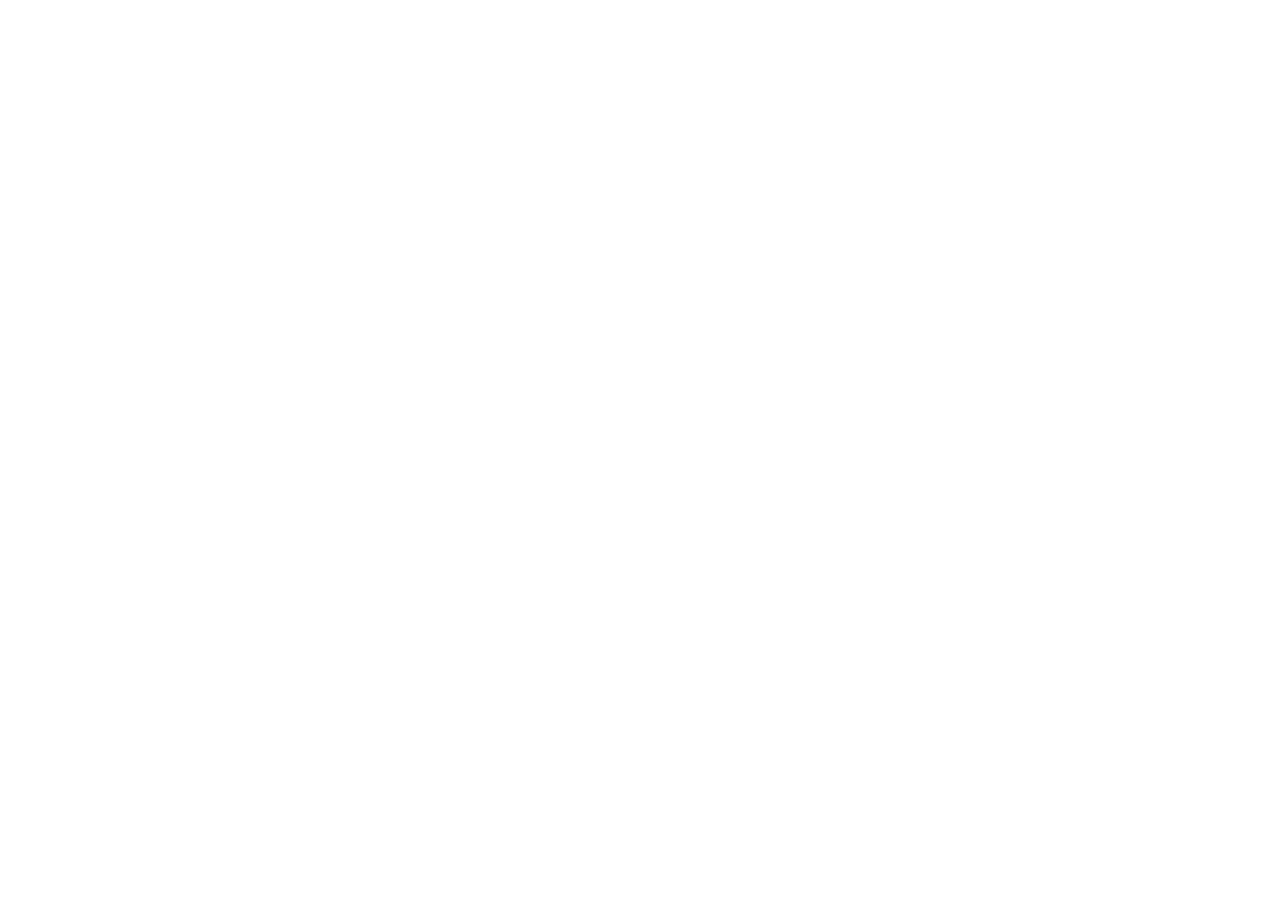
==== index.html @ fcd22367 "Deploying to gh-pages from @ Dmytr0-kova1/goit-js-hw-11@e483f44e3978e1601088c2436c2619d1b99548fd 🚀" ====
<!DOCTYPE html>
<html lang="en">
  <head>
    <meta charset="UTF-8" />
    <link rel="icon" type="image/svg+xml" href="/favicon.svg" />
    <meta name="viewport" content="width=device-width, initial-scale=1.0" />
    <title>goit-js-hw-11</title>
    <script type="module" crossorigin src="/goit-js-hw-11/index.js"></script>
    <link rel="stylesheet" crossorigin href="/goit-js-hw-11/assets/index-CFMFFkDP.css">
  </head>
  <body>
    <main>
      <div class="container"></div>
    </main>

  </body>
</html>
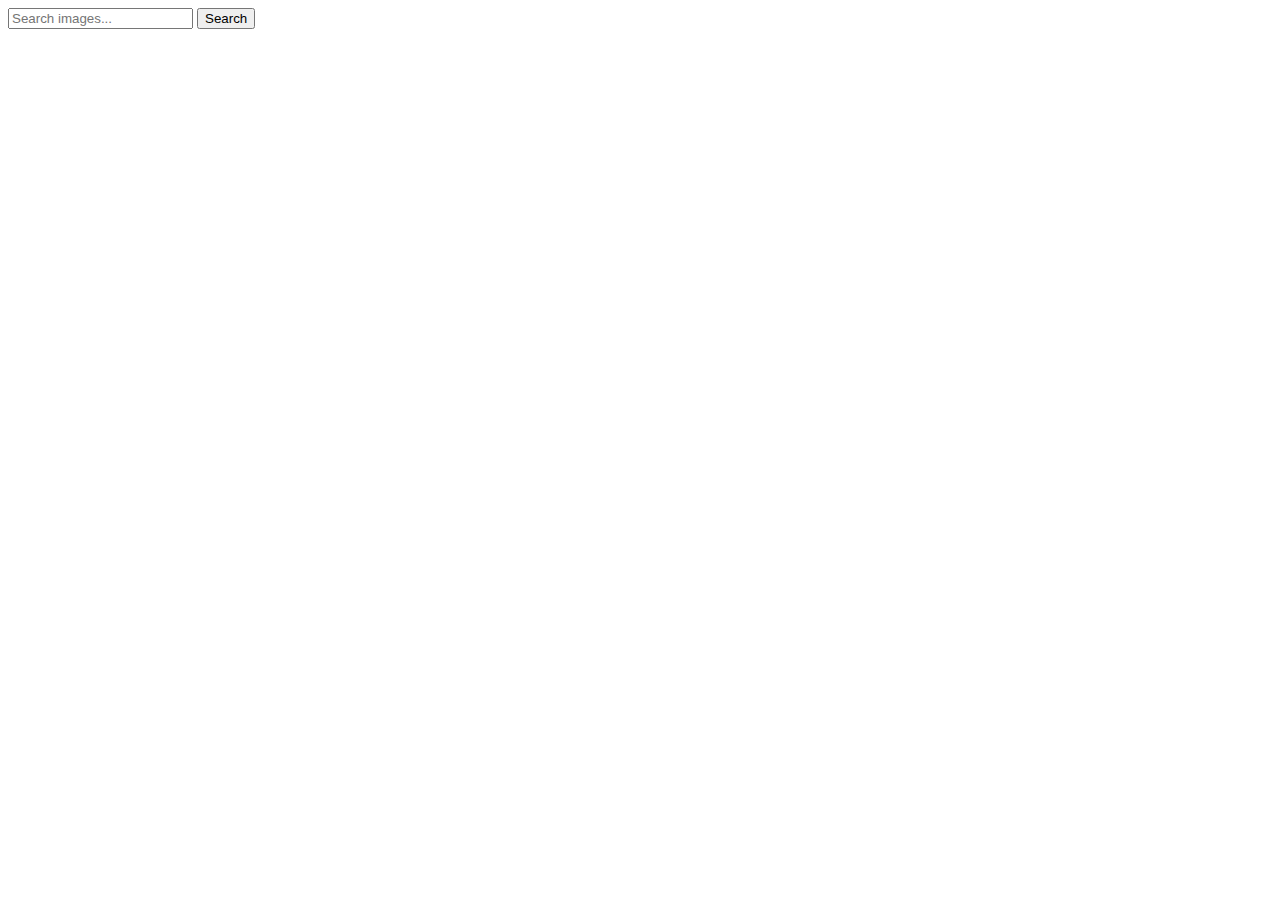
==== commit e1a379a6: "Deploying to gh-pages from @ Dmytr0-kova1/goit-js-hw-11@77c12df4584b78cbd57a6722e1a68964ba28a738 🚀" ====
--- a/index.html
+++ b/index.html
@@ -4,14 +4,34 @@
     <meta charset="UTF-8" />
     <link rel="icon" type="image/svg+xml" href="/favicon.svg" />
     <meta name="viewport" content="width=device-width, initial-scale=1.0" />
-    <title>goit-js-hw-11</title>
+    <title>Photo Search</title>
+    <link rel="preconnect" href="https://fonts.googleapis.com" />
+    <link rel="preconnect" href="https://fonts.gstatic.com" crossorigin />
+    <link
+      href="https://fonts.googleapis.com/css2?family=Montserrat:ital,wght@0,100..900;1,100..900&display=swap"
+      rel="stylesheet"
+    />
     <script type="module" crossorigin src="/goit-js-hw-11/index.js"></script>
-    <link rel="stylesheet" crossorigin href="/goit-js-hw-11/assets/index-CFMFFkDP.css">
+    <link rel="modulepreload" crossorigin href="/goit-js-hw-11/assets/vendor-5ObWk2rO.js">
+    <link rel="stylesheet" crossorigin href="/goit-js-hw-11/assets/vendor-DumFYO8Z.css">
+    <link rel="stylesheet" crossorigin href="/goit-js-hw-11/assets/index-JWSNFBMO.css">
   </head>
   <body>
     <main>
-      <div class="container"></div>
+      <form class="form-search">
+        <div">
+          <input
+            type="text"
+            class="form-input"
+            name="query"
+            placeholder="Search images..."
+            required
+          />
+        </div>
+        <button type="submit" class="btn-query">Search</button>
+      </form>
+      <div class="js-gallery"></div>
+      <div class="loader"></div>
     </main>
-
   </body>
 </html>
